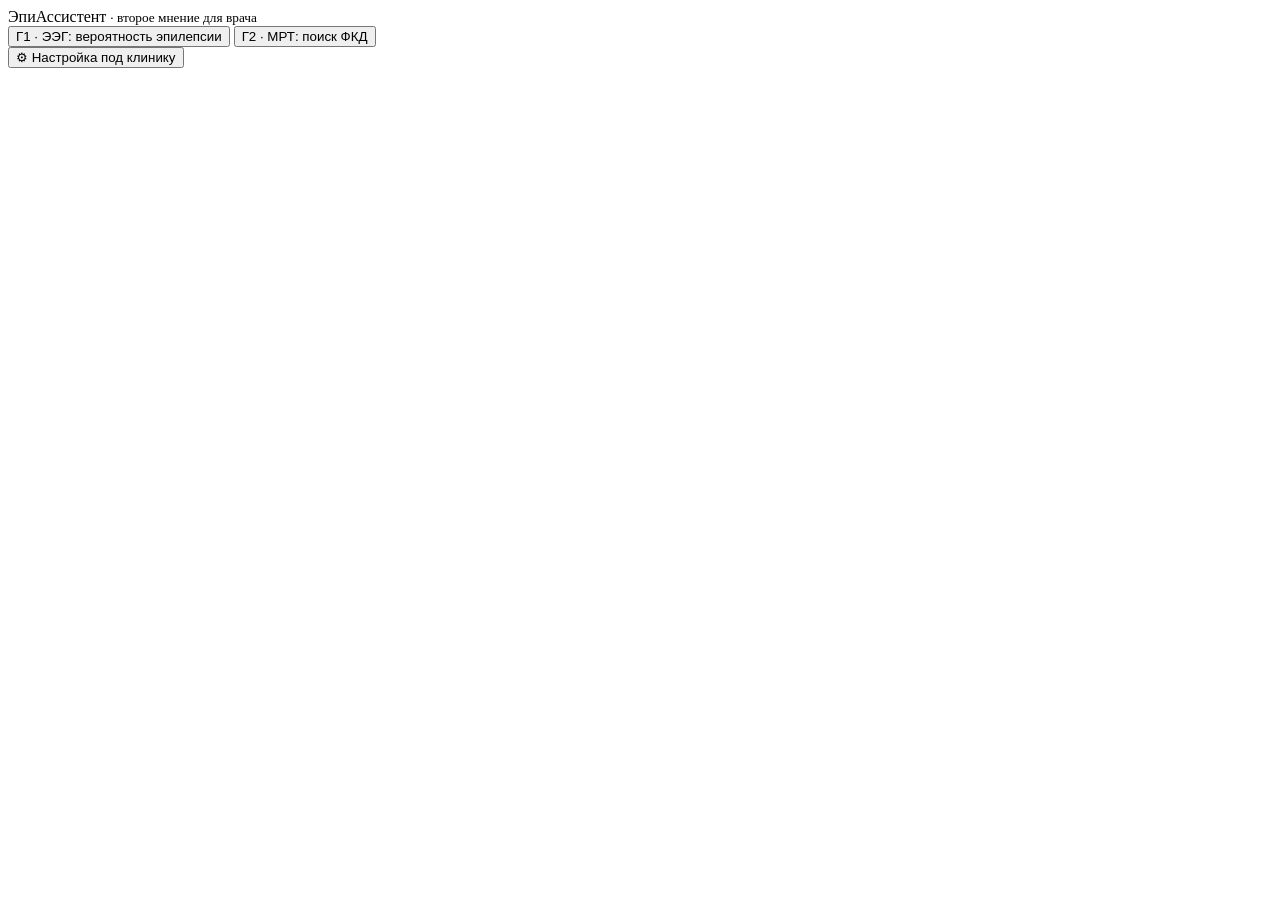
==== app/web/index.html @ d20e29f0 "Приложение «ЭпиАссистент»: сервер FastAPI и интерфейс по макету Дарьи (демо-режим) Г1: чтение EDF, п" ====
<!doctype html>
<html lang="ru"><head><meta charset="utf-8"><meta name="viewport" content="width=device-width,initial-scale=1">
<title>ЭпиАссистент — второе мнение для врача</title>
<link rel="stylesheet" href="/static/css/app.css">
</head>
<body>
<header>
  <div class="logo" id="logoHome"><span class="dot"></span>ЭпиАссистент <small>· второе мнение для врача</small></div>
  <span id="modeTag"></span>
  <nav class="tabs" id="tabs">
    <button class="tab" data-tab="g1">Г1 · ЭЭГ: вероятность эпилепсии</button>
    <button class="tab" data-tab="g2">Г2 · МРТ: поиск ФКД</button>
  </nav>
  <div class="hright"><span class="modelchip" id="modelChip"></span><button class="btn link" id="clinicLink">⚙ Настройка под клинику</button></div>
</header>
<main id="app"></main>
<script type="module" src="/static/js/main.js"></script>
</body></html>
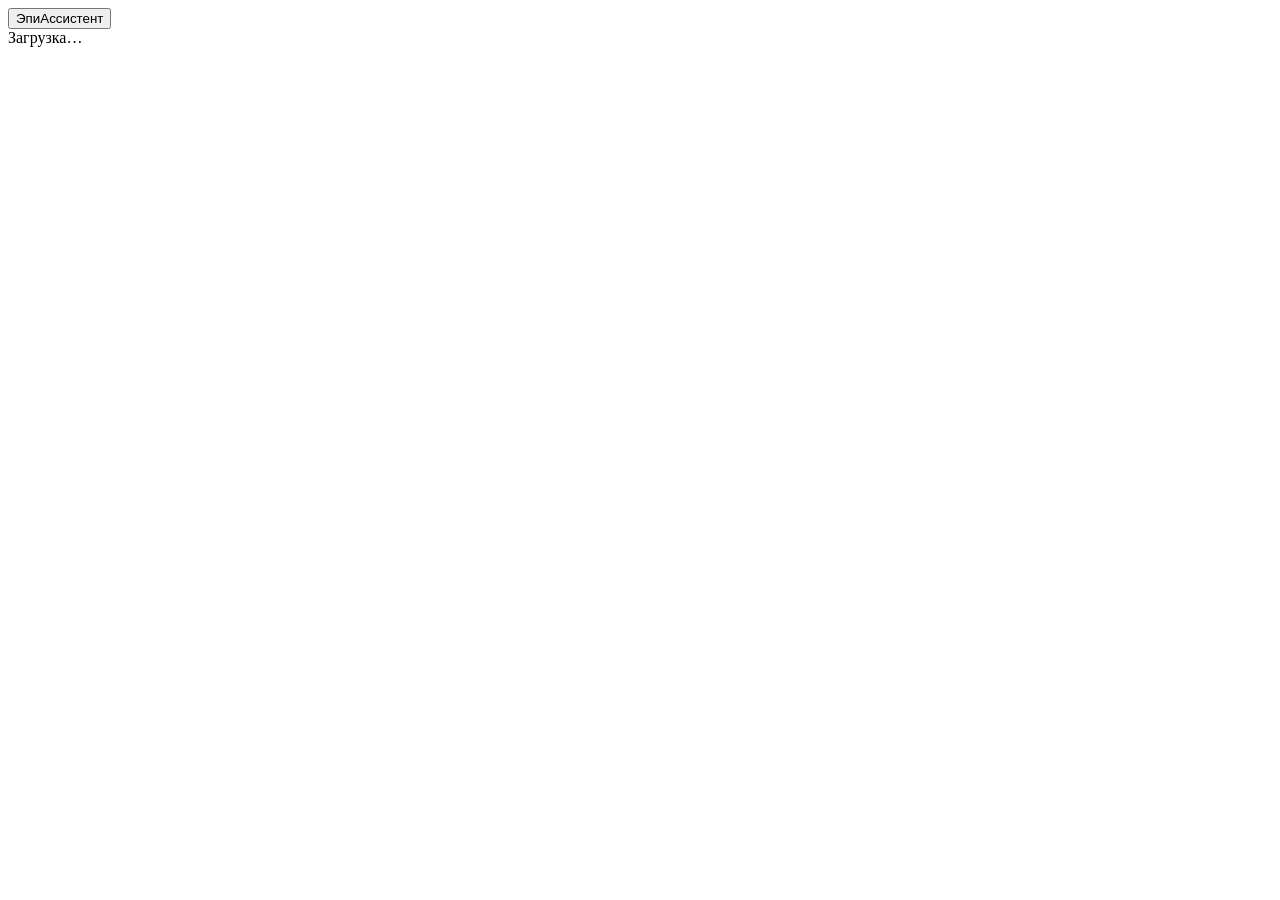
==== commit 7d61a9de: "Интерфейс, этап 2: полная переделка в направлении «Пульт» Тёмная рабочая станция вместо макета Дарьи" ====
--- a/app/web/index.html
+++ b/app/web/index.html
@@ -4,15 +4,12 @@
 <link rel="stylesheet" href="/static/css/app.css">
 </head>
 <body>
-<header>
-  <div class="logo" id="logoHome"><span class="dot"></span>ЭпиАссистент <small>· второе мнение для врача</small></div>
-  <span id="modeTag"></span>
-  <nav class="tabs" id="tabs">
-    <button class="tab" data-tab="g1">Г1 · ЭЭГ: вероятность эпилепсии</button>
-    <button class="tab" data-tab="g2">Г2 · МРТ: поиск ФКД</button>
-  </nav>
-  <div class="hright"><span class="modelchip" id="modelChip"></span><button class="btn link" id="clinicLink">⚙ Настройка под клинику</button></div>
+<header class="top">
+  <button class="brand" id="brand" title="К списку исследований"><i></i>ЭпиАссистент</button>
+  <nav class="tabs" id="tabs" aria-label="Открытые исследования"></nav>
+  <div class="r" id="topRight"></div>
 </header>
-<main id="app"></main>
+<main id="app"><div class="loading">Загрузка…</div></main>
+<footer class="status" id="status"></footer>
 <script type="module" src="/static/js/main.js"></script>
 </body></html>
